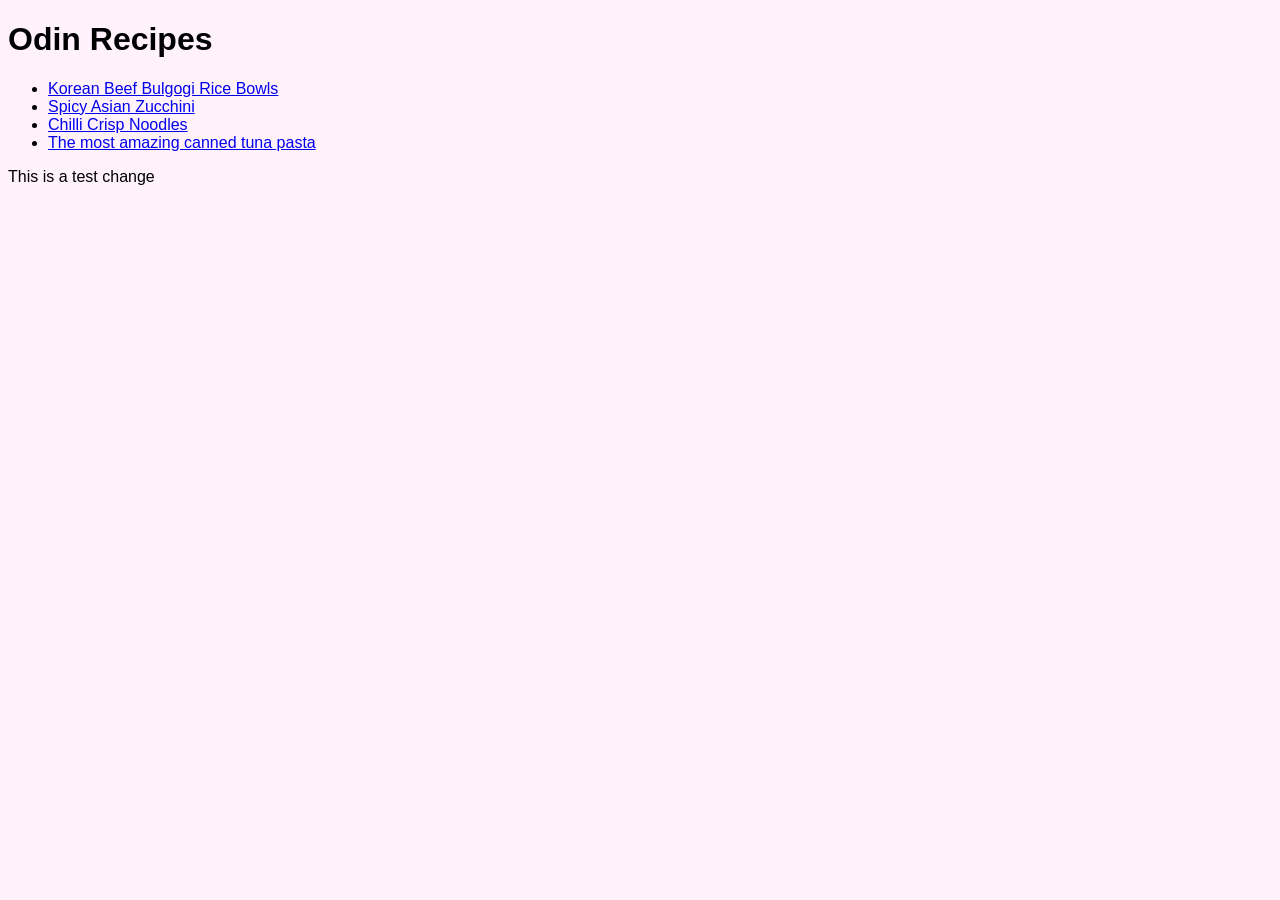
==== index.html @ d9a0a84e "Add and design recipe pages" ====
<!DOCTYPE html>
<html lang="en">
<head>
    <meta charset="UTF-8">
    <meta name="viewport" content="width=device-width, initial-scale=1.0">
    <title>My First Website | Recipes</title>

<!-- index.html -->
  <link rel="stylesheet" href="styles.css">

</head>
<body>
    <h1>Odin Recipes</h1>

    <ul>
      <li><a href="recipes/bulgogi.html">Korean Beef Bulgogi Rice Bowls</a></li>

      <li><a href="recipes/zucchini.html">Spicy Asian Zucchini</a></li>

      <li><a href="recipes/noodle.html">Chilli Crisp Noodles</a></li>

      <li><a href="recipes/pasta.html">The most amazing canned tuna pasta</a></li>
    </ul>

    <p>This is a test change</p>

  </body>   
</html>
---- styles.css ----
* {
  font-family: "Montserrat", sans-serif;
  font-optical-sizing: auto;
  font-weight: <weight>;
  font-style: normal;
  text-align: left;
}


* {
  background-color: #FFF2FB; /* pale pink */
}
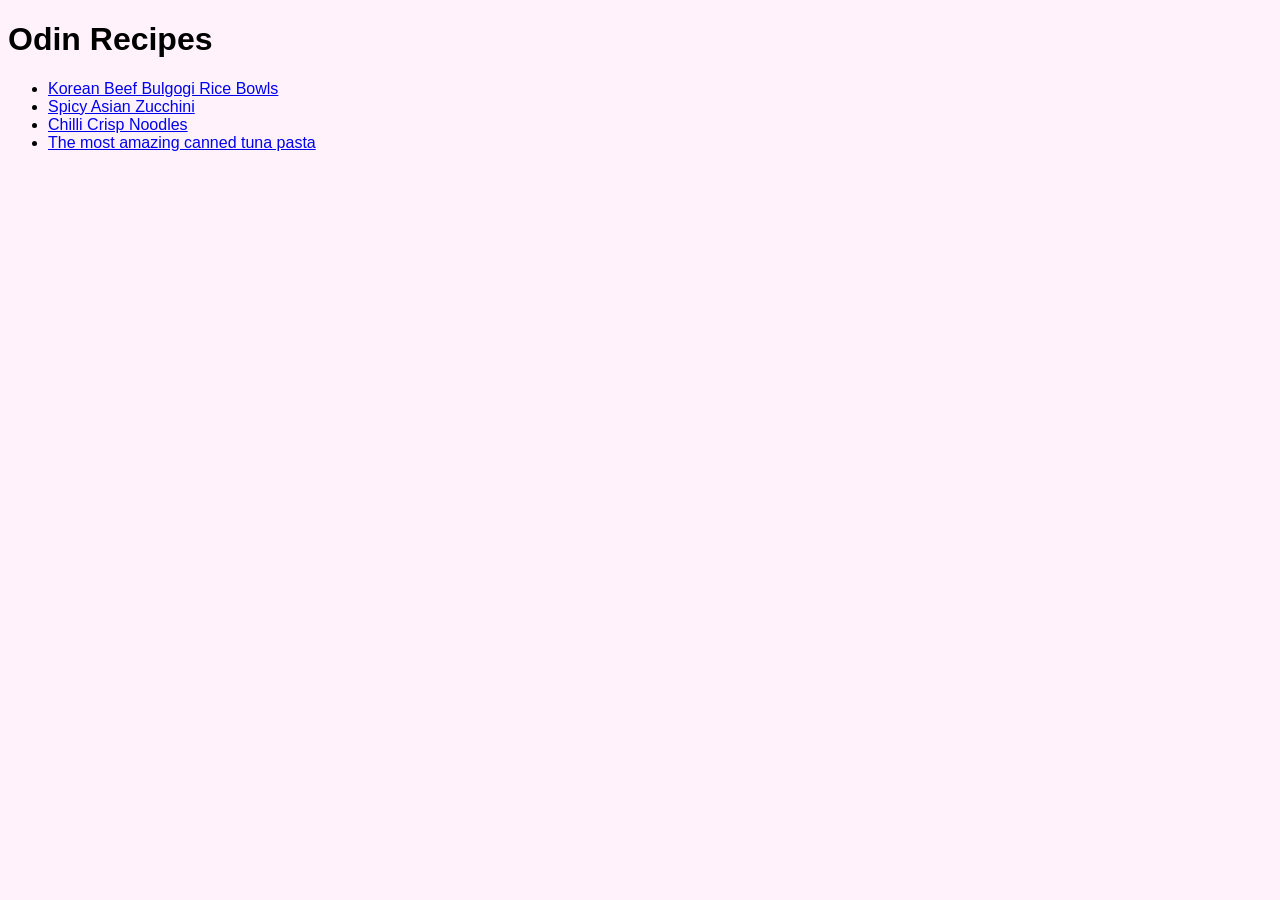
==== commit 2bffa0ca: "Removed unnecessary line" ====
--- a/index.html
+++ b/index.html
@@ -22,7 +22,5 @@
       <li><a href="recipes/pasta.html">The most amazing canned tuna pasta</a></li>
     </ul>
 
-    <p>This is a test change</p>
-
   </body>   
 </html>
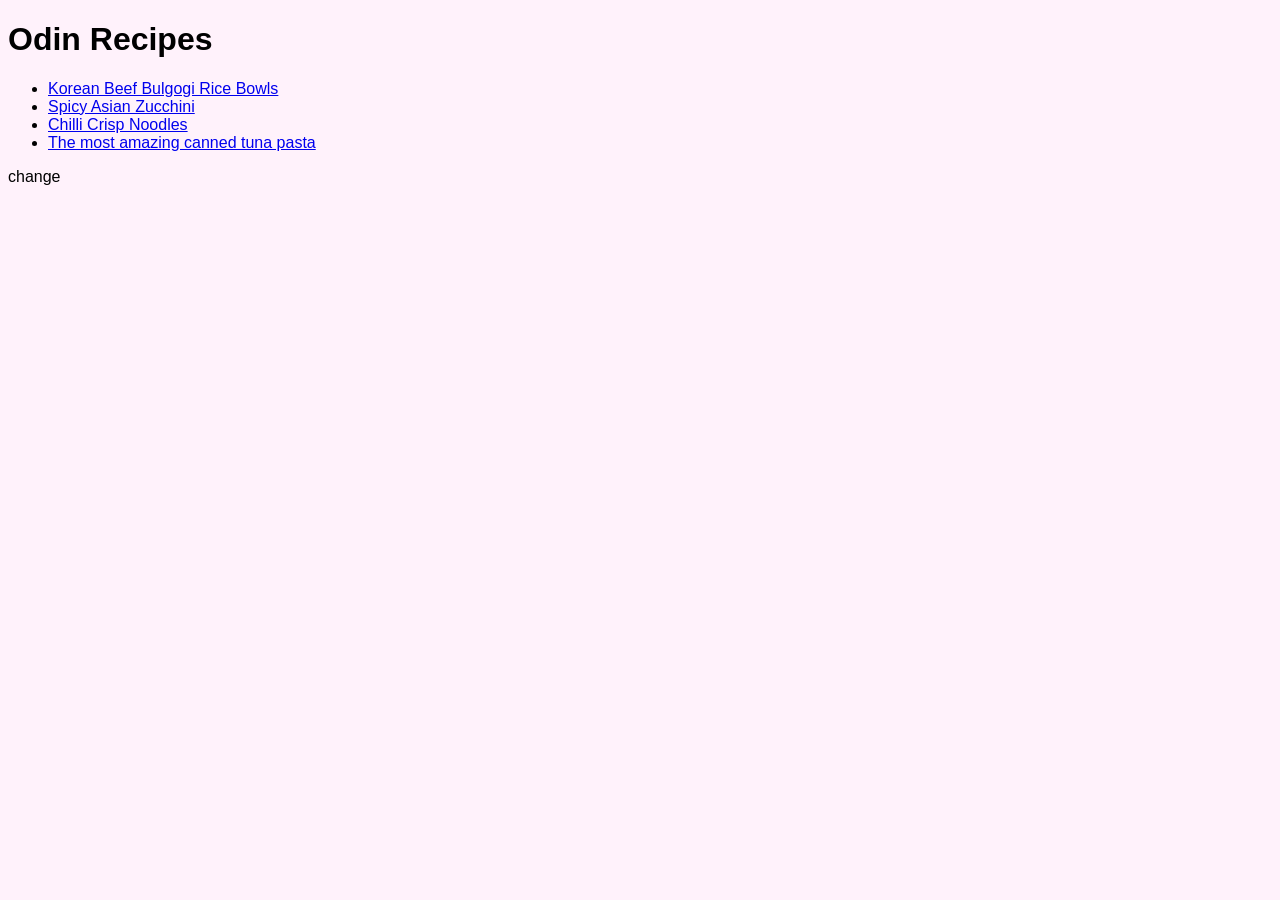
==== commit 4f12b876: "add change" ====
--- a/index.html
+++ b/index.html
@@ -22,5 +22,5 @@
       <li><a href="recipes/pasta.html">The most amazing canned tuna pasta</a></li>
     </ul>
 
-  </body>   
+  </body>    change
 </html>
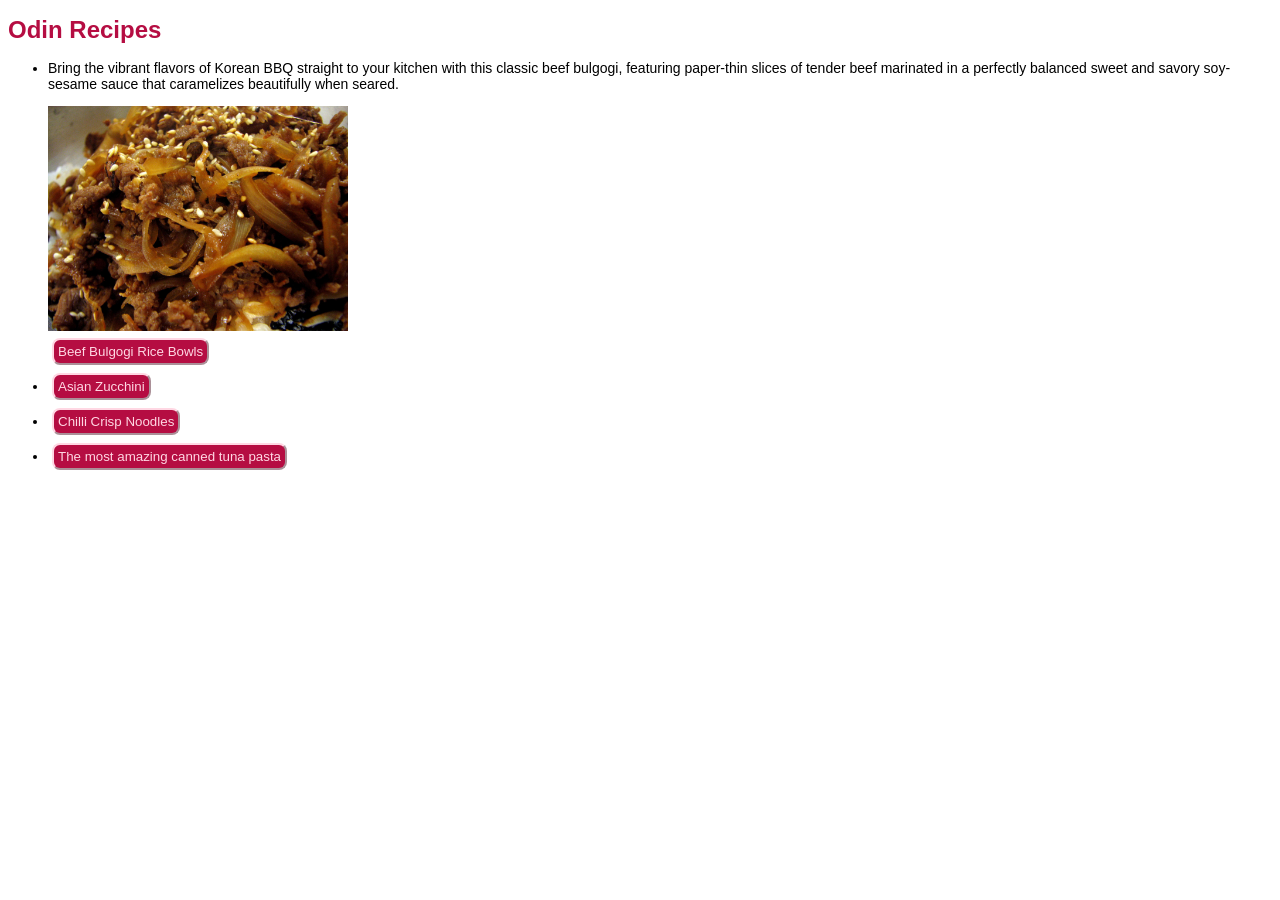
==== commit 06316af3: "apply learnings from CSS Foundations" ====
--- a/index.html
+++ b/index.html
@@ -13,14 +13,18 @@
     <h1>Odin Recipes</h1>
 
     <ul>
-      <li><a href="recipes/bulgogi.html">Korean Beef Bulgogi Rice Bowls</a></li>
+      <li><p>Bring the vibrant flavors of Korean BBQ straight to your kitchen with this classic beef bulgogi, featuring paper-thin slices of tender beef marinated in a perfectly balanced sweet and savory soy-sesame sauce that caramelizes beautifully when seared.</p>
+        <div>
+          <img src="./img/bulgogi.jpg">
+        </div>
+        <a href="recipes/bulgogi.html"><button>Beef Bulgogi Rice Bowls</button></a></li>
 
-      <li><a href="recipes/zucchini.html">Spicy Asian Zucchini</a></li>
+      <li><a href="recipes/zucchini.html"><button>Asian Zucchini</button></a></li>
 
-      <li><a href="recipes/noodle.html">Chilli Crisp Noodles</a></li>
+      <li><a href="recipes/noodle.html"><button>Chilli Crisp Noodles</button></a></li>
 
-      <li><a href="recipes/pasta.html">The most amazing canned tuna pasta</a></li>
+      <li><a href="recipes/pasta.html"><button>The most amazing canned tuna pasta</button></a></li>
     </ul>
 
-  </body>    change
+  </body>   
 </html>
--- a/styles.css
+++ b/styles.css
@@ -1,13 +1,49 @@
 
-* {
-  font-family: "Montserrat", sans-serif;
-  font-optical-sizing: auto;
-  font-weight: <weight>;
-  font-style: normal;
-  text-align: left;
+:root {
+  /* Brand Colours */
+  --brand-primary: #b50d42;
+  --brand-secondry: #f56492;
+  --brand-dark: #52021b;
+  --brand-light: #ffd7e3;
+
+  /* Could also add brand typography, spacing or other rules etc */
 }
 
+body {
+  font-family: sans-serif;
+  font-size: 14px;
+  color: black;
+}
 
-* {
-  background-color: #FFF2FB; /* pale pink */
+h1 {
+  color: var(--brand-primary);
+  font-size: 24px;
 }
+
+h2 {
+  color: var(--brand-secondry);
+  font-size: 20px;
+}
+
+h3 {
+  color: var(--brand-dark);
+  font-size: 18px;
+}
+
+h4 {
+  color: var(--brand-primary);
+  font-size: 14px;
+}
+
+button {
+  background-color: var(--brand-primary);
+  color: var(--brand-light);
+  border-color: var(--brand-light);
+  border-radius: 8px;
+  padding: 4px;
+  margin: 4px;
+}
+
+img {
+  width: 300px;
+}
